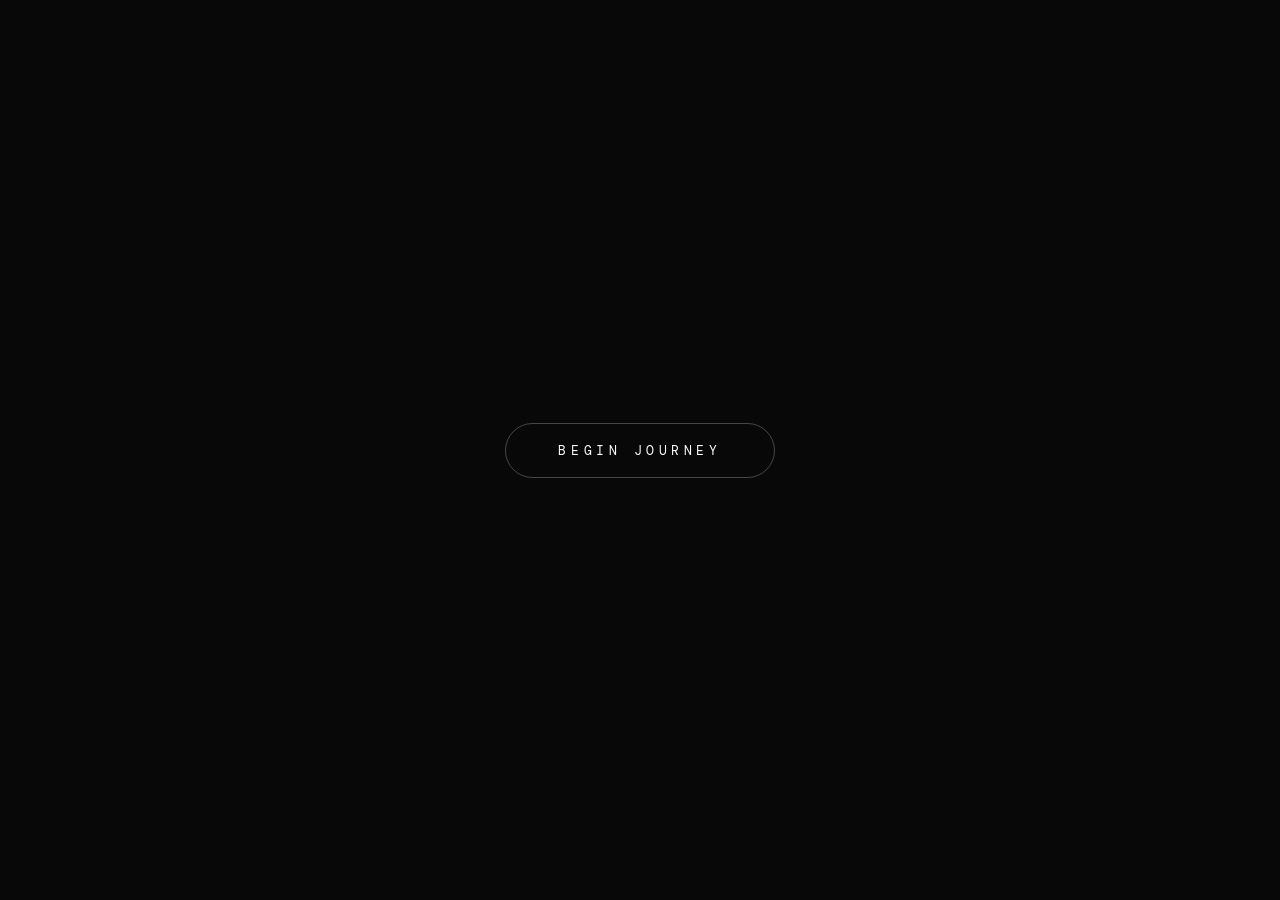
==== index.html @ 84d4857b "working" ====
<!DOCTYPE html>
<html lang="en">
<head>
    <meta charset="UTF-8">
    <meta name="viewport" content="width=device-width, initial-scale=1.0, maximum-scale=1.0, user-scalable=no">
    <meta name="theme-color" content="#080808">
    <title>Our Journey</title>
    
    <!-- Fonts -->
    <link rel="preconnect" href="https://fonts.googleapis.com">
    <link rel="preconnect" href="https://fonts.gstatic.com" crossorigin>
    <link href="https://fonts.googleapis.com/css2?family=Cormorant+Garamond:ital,wght@0,300;0,600;1,300&family=DM+Mono:wght@300;400&display=swap" rel="stylesheet">
    
    <!-- Styles -->
    <link rel="stylesheet" href="assets/css/style.css">
</head>
<body>

    <!-- Start Screen & Intro Sequence -->
    <div id="start-screen">
        <button class="begin-btn" id="begin-btn">Begin Journey</button>
        <div id="intro-line-1" class="intro-line"></div>
        <div id="intro-line-2" class="intro-line"></div>
    </div>

    <!-- Progress Tracker -->
    <div class="progress" id="progress"></div>

    <!-- The Slide Deck -->
    <div class="scene" id="scene"></div>

    <!-- Interaction Hint -->
    <div class="hint" id="hint">
        <span>swipe</span>
        <div class="hint-sep"></div>
        <span>← → keys</span>
    </div>

    <!-- Completion Message -->
    <div class="done-msg" id="done-msg">
        <div class="done-circle">
            <svg width="32" height="32" viewBox="0 0 28 28" fill="none" xmlns="http://www.w3.org/2000/svg">
                <circle cx="14" cy="14" r="13" stroke="rgba(255,255,255,0.4)" stroke-width="1"/>
                <path d="M8 14l4 4 8-8" stroke="rgba(255,255,255,0.5)" stroke-width="1.5" stroke-linecap="round" stroke-linejoin="round"/>
            </svg>
        </div>
        <div class="done-title">The End</div>
        <div class="done-sub">You've heard them all</div>
        
        <div class="action-btns">
            <a href="https://www.youtube.com/playlist?list=PL_63WefIsqNc5-9Qgo6-LKg1ksgCz8Br5" target="_blank" class="action-btn">Open Playlist</a>
            <button onclick="Slideshow.downloadAll()" class="action-btn">Download All</button>
        </div>

        <div class="restart-link" onclick="window.location.reload()">Restart Journey</div>
    </div>

    <!-- Hidden Audio Player -->
    <audio id="audio-player"></audio>

    <!-- Modular Scripts -->
    <script src="assets/js/intro.js"></script>
    <script src="assets/js/slideshow.js"></script>
    <script>
        // Entry Point
        document.addEventListener('DOMContentLoaded', () => {
            initApp();
        });
    </script>
</body>
</html>
---- assets/css/style.css ----
/* ── Core Reset ── */
*, *::before, *::after {
  box-sizing: border-box;
  margin: 0;
  padding: 0;
  -webkit-tap-highlight-color: transparent;
  -webkit-touch-callout: none;
  -webkit-user-select: none;
  user-select: none;
}

html, body {
  height: 100%;
  width: 100%;
  overflow: hidden;
  background: #080808;
  display: flex;
  flex-direction: column;
  align-items: center;
  justify-content: center;
  font-family: 'DM Mono', monospace;
  color: #fff;
}

/* ── Start Screen & Intro ── */
#start-screen {
  position: fixed;
  inset: 0;
  background: #080808;
  z-index: 1000;
  display: flex;
  flex-direction: column;
  align-items: center;
  justify-content: center;
  text-align: center;
  padding: 32px;
  transition: opacity 1s ease;
}

.begin-btn {
  padding: 18px 52px;
  border-radius: 60px;
  border: 1px solid rgba(255,255,255,0.25);
  background: transparent;
  color: #fff;
  font-family: 'DM Mono', monospace;
  font-size: 13px;
  letter-spacing: 0.35em;
  text-transform: uppercase;
  cursor: pointer;
  transition: all 0.4s cubic-bezier(0.23, 1, 0.32, 1);
  outline: none;
}

.begin-btn:hover {
  background: #fff;
  color: #000;
  border-color: #fff;
  transform: translateY(-2px);
  box-shadow: 0 10px 20px rgba(255,255,255,0.1);
}

.intro-line {
  font-family: 'Cormorant Garamond', serif;
  font-size: clamp(26px, 7vw, 38px);
  font-style: italic;
  opacity: 0;
  position: absolute;
  transition: opacity 1.2s ease, transform 1.2s ease;
  max-width: 85%;
  line-height: 1.35;
  transform: translateY(10px);
}

.intro-line.visible {
  opacity: 1;
  transform: translateY(0);
}

/* ── Progress dots ── */
.progress {
  display: flex;
  gap: 8px;
  align-items: center;
  margin-bottom: clamp(24px, 5vh, 40px);
  z-index: 10;
  opacity: 0;
  transition: opacity 0.8s ease;
}

.dot {
  width: 5px;
  height: 5px;
  border-radius: 50%;
  background: rgba(255,255,255,0.12);
  transition: all 0.4s ease;
}

.dot.active {
  width: 20px;
  border-radius: 4px;
  background: rgba(255,255,255,0.8);
}

.dot.done {
  background: rgba(255,255,255,0.05);
}

/* ── Deck scene ── */
.scene {
  position: relative;
  width: clamp(300px, 85vw, 380px);
  height: clamp(450px, 70vh, 580px);
  opacity: 0;
  transition: opacity 0.8s ease;
}

/* ── Cards ── */
.card {
  position: absolute;
  inset: 0;
  border-radius: 30px;
  overflow: hidden;
  cursor: grab;
  touch-action: none;
  will-change: transform;
  transform-origin: center center;
  backface-visibility: hidden;
  transition: transform 0.4s cubic-bezier(0.34, 1.15, 0.64, 1), opacity 0.4s ease;
  background-size: cover;
  background-position: center;
  background-color: #111;
  border: 1px solid rgba(255,255,255,0.06);
  box-shadow: 0 35px 70px rgba(0,0,0,0.9);
}

.card::before {
  content: '';
  position: absolute;
  inset: 0;
  background: linear-gradient(to bottom, rgba(0,0,0,0.15) 0%, rgba(0,0,0,0.75) 100%);
  z-index: 1;
}

.card:active { cursor: grabbing; }

/* ── Card inner ── */
.card-body {
  position: relative;
  width: 100%;
  height: 100%;
  padding: clamp(32px, 8vw, 44px);
  display: flex;
  flex-direction: column;
  justify-content: space-between;
  z-index: 2;
}

.card-top {
  display: flex;
  justify-content: space-between;
  align-items: center;
}

.card-label {
  font-size: 10px;
  font-weight: 400;
  letter-spacing: 0.25em;
  text-transform: uppercase;
  color: rgba(255,255,255,0.5);
}

.card-count {
  font-size: 10px;
  font-weight: 300;
  letter-spacing: 0.1em;
  color: rgba(255,255,255,0.25);
}

.card-content {
  display: flex;
  flex-direction: column;
  gap: 10px;
}

.card-headline {
  font-family: 'Cormorant Garamond', serif;
  font-size: clamp(34px, 9vw, 44px);
  font-weight: 600;
  line-height: 1.1;
  letter-spacing: -0.01em;
  text-shadow: 0 4px 15px rgba(0,0,0,0.6);
}

.card-tagline {
  font-family: 'Cormorant Garamond', serif;
  font-style: italic;
  font-size: clamp(18px, 4.5vw, 21px);
  line-height: 1.4;
  color: rgba(255,255,255,0.75);
}

/* ── Swipe indicators ── */
.stamp {
  position: absolute;
  top: 40px;
  padding: 8px 20px;
  border-radius: 8px;
  border: 2px solid;
  font-family: 'DM Mono', monospace;
  font-size: 13px;
  letter-spacing: 0.2em;
  text-transform: uppercase;
  font-weight: 400;
  opacity: 0;
  pointer-events: none;
  z-index: 10;
  transition: opacity 0.1s linear;
}

.stamp-yes {
  left: 35px;
  color: #4ade80;
  border-color: #4ade80;
  transform: rotate(-12deg);
}

.stamp-no {
  right: 35px;
  color: #f87171;
  border-color: #f87171;
  transform: rotate(12deg);
}

/* ── Hint ── */
.hint {
  font-family: 'DM Mono', monospace;
  font-size: 10px;
  letter-spacing: 0.2em;
  text-transform: uppercase;
  color: rgba(255,255,255,0.15);
  display: flex;
  gap: 20px;
  align-items: center;
  margin-top: 30px;
  opacity: 0;
  transition: opacity 0.8s ease;
}
.hint-sep {
  width: 1px;
  height: 10px;
  background: rgba(255,255,255,0.1);
}

/* ── Done state ── */
.done-msg {
  display: none;
  flex-direction: column;
  align-items: center;
  gap: 24px;
  text-align: center;
  animation: fadeIn 1s ease forwards;
}
.done-msg.visible { display: flex; }

.done-circle {
  width: 80px;
  height: 80px;
  border-radius: 50%;
  border: 1px solid rgba(255,255,255,0.12);
  display: flex;
  align-items: center;
  justify-content: center;
  margin-bottom: 10px;
}
.done-circle svg { opacity: 0.6; }

.done-title {
  font-family: 'Cormorant Garamond', serif;
  font-size: 44px;
  font-weight: 600;
  color: rgba(255,255,255,0.9);
  letter-spacing: -0.01em;
}

.done-sub {
  font-size: 10px;
  letter-spacing: 0.3em;
  text-transform: uppercase;
  color: rgba(255,255,255,0.25);
  margin-bottom: 10px;
}

.action-btns {
    display: flex;
    flex-direction: column;
    gap: 12px;
    margin-top: 10px;
}

.action-btn {
    padding: 12px 32px;
    border-radius: 40px;
    border: 1px solid rgba(255,255,255,0.15);
    background: transparent;
    font-family: 'DM Mono', monospace;
    font-size: 10px;
    letter-spacing: 0.2em;
    text-transform: uppercase;
    color: rgba(255,255,255,0.45);
    cursor: pointer;
    transition: all 0.3s ease;
    text-decoration: none;
    display: inline-block;
}

.action-btn:hover {
    border-color: rgba(255,255,255,0.4);
    color: rgba(255,255,255,0.8);
    background: rgba(255,255,255,0.03);
}

.restart-link {
    margin-top: 20px;
    font-size: 9px;
    letter-spacing: 0.2em;
    text-transform: uppercase;
    color: rgba(255,255,255,0.2);
    cursor: pointer;
    text-decoration: underline;
    text-underline-offset: 4px;
}

@keyframes fadeIn {
  from { opacity: 0; transform: translateY(20px); }
  to { opacity: 1; transform: translateY(0); }
}
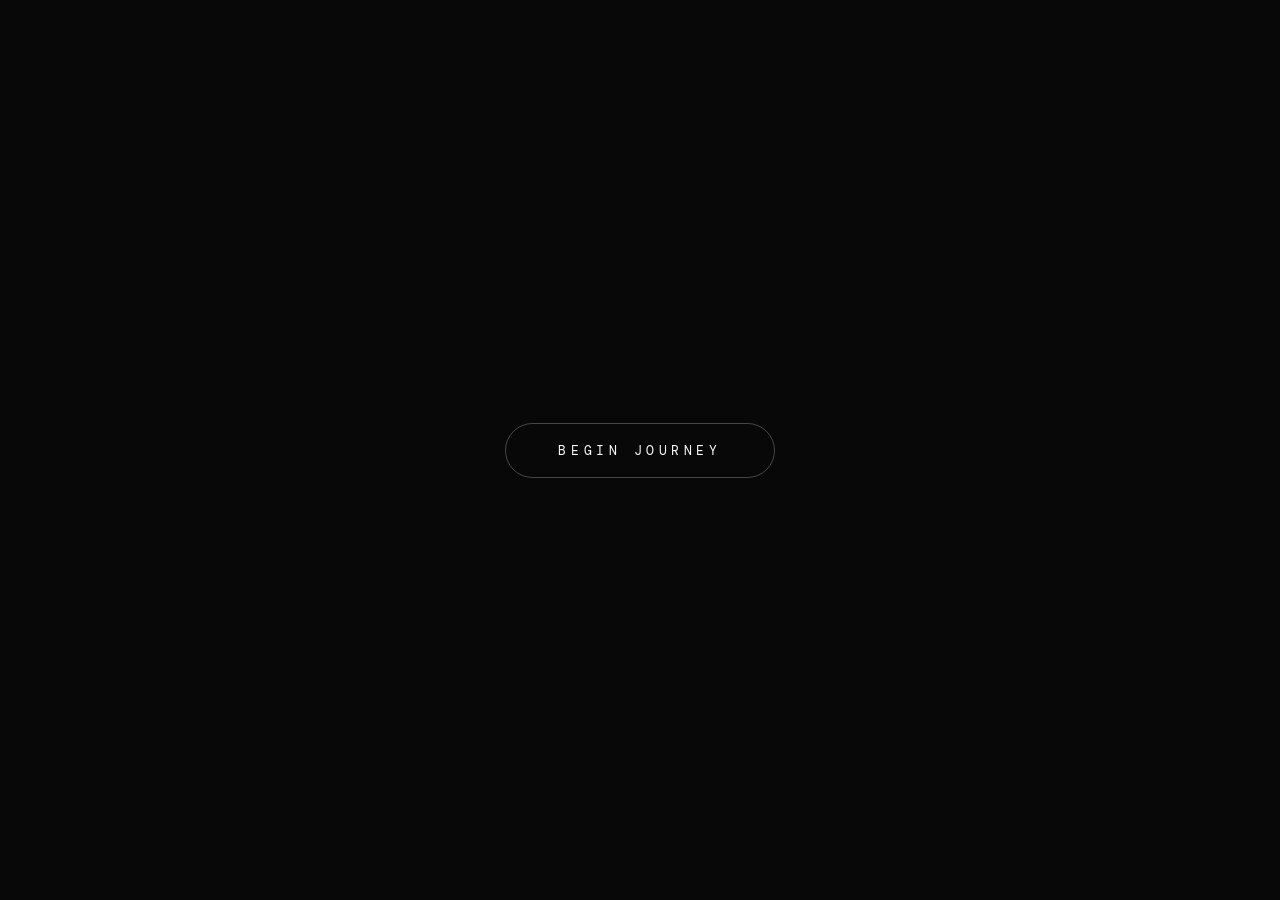
==== commit 8b0a0c58: "working" ====
--- a/index.html
+++ b/index.html
@@ -1,19 +1,23 @@
 <!DOCTYPE html>
 <html lang="en">
+
 <head>
     <meta charset="UTF-8">
     <meta name="viewport" content="width=device-width, initial-scale=1.0, maximum-scale=1.0, user-scalable=no">
     <meta name="theme-color" content="#080808">
     <title>Our Journey</title>
-    
+
     <!-- Fonts -->
     <link rel="preconnect" href="https://fonts.googleapis.com">
     <link rel="preconnect" href="https://fonts.gstatic.com" crossorigin>
-    <link href="https://fonts.googleapis.com/css2?family=Cormorant+Garamond:ital,wght@0,300;0,600;1,300&family=DM+Mono:wght@300;400&display=swap" rel="stylesheet">
-    
+    <link
+        href="https://fonts.googleapis.com/css2?family=Cormorant+Garamond:ital,wght@0,300;0,600;1,300&family=DM+Mono:wght@300;400&display=swap"
+        rel="stylesheet">
+
     <!-- Styles -->
     <link rel="stylesheet" href="assets/css/style.css">
 </head>
+
 <body>
 
     <!-- Start Screen & Intro Sequence -->
@@ -40,15 +44,17 @@
     <div class="done-msg" id="done-msg">
         <div class="done-circle">
             <svg width="32" height="32" viewBox="0 0 28 28" fill="none" xmlns="http://www.w3.org/2000/svg">
-                <circle cx="14" cy="14" r="13" stroke="rgba(255,255,255,0.4)" stroke-width="1"/>
-                <path d="M8 14l4 4 8-8" stroke="rgba(255,255,255,0.5)" stroke-width="1.5" stroke-linecap="round" stroke-linejoin="round"/>
+                <circle cx="14" cy="14" r="13" stroke="rgba(255,255,255,0.4)" stroke-width="1" />
+                <path d="M8 14l4 4 8-8" stroke="rgba(255,255,255,0.5)" stroke-width="1.5" stroke-linecap="round"
+                    stroke-linejoin="round" />
             </svg>
         </div>
-        <div class="done-title">The End</div>
-        <div class="done-sub">You've heard them all</div>
-        
+        <div class="done-title">YouTube e save kore raikhen :3</div>
+        <div class="done-sub">Bhallagse na?</div>
+
         <div class="action-btns">
-            <a href="https://www.youtube.com/playlist?list=PL_63WefIsqNc5-9Qgo6-LKg1ksgCz8Br5" target="_blank" class="action-btn">Open Playlist</a>
+            <a href="https://www.youtube.com/playlist?list=PL_63WefIsqNc5-9Qgo6-LKg1ksgCz8Br5" target="_blank"
+                class="action-btn">Open Playlist</a>
             <button onclick="Slideshow.downloadAll()" class="action-btn">Download All</button>
         </div>
 
@@ -68,4 +74,5 @@
         });
     </script>
 </body>
-</html>
+
+</html>
